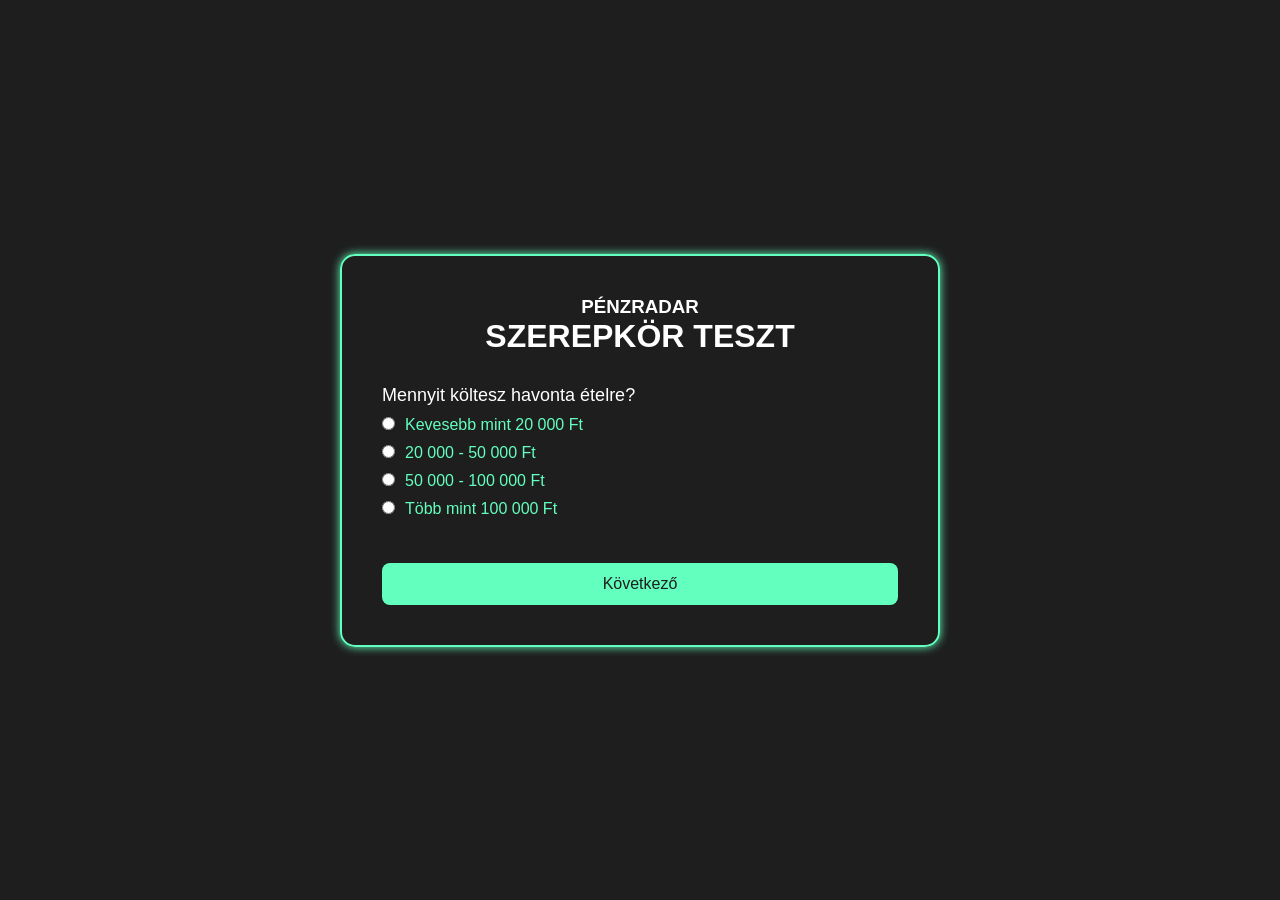
==== test/index.html @ c042f285 "PénzRadar 2.2.4 (2025. 03. 19.) FTP-ből leszedett fájlok, módosítások" ====
<!DOCTYPE html>
<html lang="hu">
<head>
    <meta charset="UTF-8">
    <meta name="viewport" content="width=device-width, initial-scale=1.0">
    <title>Szerepkör Teszt</title>
    <link rel="stylesheet" href="style.css">
</head>
<body>
    <div class="kontener">
        <h3>PénzRadar</h3>
        <h1>Szerepkör Teszt</h1>
        <div id="kerdesek">
            <div class="kerdes aktiv">
                <label>Mennyit költesz havonta ételre?</label>
                <div class="valasz"><input type="radio" name="etel" value="0"><span>Kevesebb mint 20 000 Ft</span></div>
                <div class="valasz"><input type="radio" name="etel" value="1"><span>20 000 - 50 000 Ft</span></div>
                <div class="valasz"><input type="radio" name="etel" value="2"><span>50 000 - 100 000 Ft</span></div>
                <div class="valasz"><input type="radio" name="etel" value="3"><span>Több mint 100 000 Ft</span></div>
            </div>
            <div class="kerdes">
                <label>Mennyit költesz szórakozásra?</label>
                <div class="valasz"><input type="radio" name="szorakozas" value="0"><span>Kevesebb mint 10 000 Ft</span></div>
                <div class="valasz"><input type="radio" name="szorakozas" value="1"><span>10 000 - 30 000 Ft</span></div>
                <div class="valasz"><input type="radio" name="szorakozas" value="2"><span>30 000 - 60 000 Ft</span></div>
                <div class="valasz"><input type="radio" name="szorakozas" value="3"><span>Több mint 60 000 Ft</span></div>
            </div>
            <div class="kerdes">
                <label>Hány emberre költesz?</label>
                <div class="valasz"><input type="radio" name="emberek" value="0"><span>Csak magamra</span></div>
                <div class="valasz"><input type="radio" name="emberek" value="1"><span>1-2 ember</span></div>
                <div class="valasz"><input type="radio" name="emberek" value="2"><span>3-4 ember</span></div>
                <div class="valasz"><input type="radio" name="emberek" value="3"><span>5 vagy több</span></div>
            </div>
            <div class="kerdes">
                <label>Milyen gyakran vásárolsz új dolgokat?</label>
                <div class="valasz"><input type="radio" name="vasarlas" value="0"><span>Ritkán</span></div>
                <div class="valasz"><input type="radio" name="vasarlas" value="1"><span>Havonta egyszer</span></div>
                <div class="valasz"><input type="radio" name="vasarlas" value="2"><span>Hetente</span></div>
                <div class="valasz"><input type="radio" name="vasarlas" value="3"><span>Majdnem naponta</span></div>
            </div>
            <div class="kerdes">
                <label>Mennyit takarítasz meg havonta?</label>
                <div class="valasz"><input type="radio" name="takarekos" value="0"><span>Semmit</span></div>
                <div class="valasz"><input type="radio" name="takarekos" value="1"><span>Kevesebb mint 20 000 Ft</span></div>
                <div class="valasz"><input type="radio" name="takarekos" value="2"><span>20 000 - 50 000 Ft</span></div>
                <div class="valasz"><input type="radio" name="takarekos" value="3"><span>Több mint 50 000 Ft</span></div>
            </div>
            <div class="kerdes">
                <label>Mennyit költesz lakhatásra?</label>
                <div class="valasz"><input type="radio" name="lakhatas" value="0"><span>Kevesebb mint 50 000 Ft</span></div>
                <div class="valasz"><input type="radio" name="lakhatas" value="1"><span>50 000 - 100 000 Ft</span></div>
                <div class="valasz"><input type="radio" name="lakhatas" value="2"><span>100 000 - 200 000 Ft</span></div>
                <div class="valasz"><input type="radio" name="lakhatas" value="3"><span>Több mint 200 000 Ft</span></div>
            </div>
            <div class="kerdes">
                <label>Milyen gyakran utazol?</label>
                <div class="valasz"><input type="radio" name="utazas" value="0"><span>Évente egyszer vagy ritkábban</span></div>
                <div class="valasz"><input type="radio" name="utazas" value="1"><span>Évente 2-3 alkalommal</span></div>
                <div class="valasz"><input type="radio" name="utazas" value="2"><span>Negyedévente</span></div>
                <div class="valasz"><input type="radio" name="utazas" value="3"><span>Havonta vagy gyakrabban</span></div>
            </div>
            <div class="kerdes">
                <label>Mennyit költesz ruhákra?</label>
                <div class="valasz"><input type="radio" name="ruha" value="0"><span>Kevesebb mint 10 000 Ft</span></div>
                <div class="valasz"><input type="radio" name="ruha" value="1"><span>10 000 - 30 000 Ft</span></div>
                <div class="valasz"><input type="radio" name="ruha" value="2"><span>30 000 - 60 000 Ft</span></div>
                <div class="valasz"><input type="radio" name="ruha" value="3"><span>Több mint 60 000 Ft</span></div>
            </div>
            <div class="kerdes">
                <label>Van-e autód, és mennyit költesz rá?</label>
                <div class="valasz"><input type="radio" name="auto" value="0"><span>Nincs autóm</span></div>
                <div class="valasz"><input type="radio" name="auto" value="1"><span>Van, de keveset költök rá (20 000 Ft alatt)</span></div>
                <div class="valasz"><input type="radio" name="auto" value="2"><span>Van, közepesen költök rá (20-50 000 Ft)</span></div>
                <div class="valasz"><input type="radio" name="auto" value="3"><span>Van, sokat költök rá (50 000 Ft felett)</span></div>
            </div>
            <div class="kerdes">
                <label>Mennyit adsz ajándékokra évente?</label>
                <div class="valasz"><input type="radio" name="ajandek" value="0"><span>Kevesebb mint 10 000 Ft</span></div>
                <div class="valasz"><input type="radio" name="ajandek" value="1"><span>10 000 - 30 000 Ft</span></div>
                <div class="valasz"><input type="radio" name="ajandek" value="2"><span>30 000 - 70 000 Ft</span></div>
                <div class="valasz"><input type="radio" name="ajandek" value="3"><span>Több mint 70 000 Ft</span></div>
            </div>
        </div>
        <button id="kovetkezo" onclick="lepjTovabb()">Következő</button>
        <div id="eredmeny"></div>
    </div>

    <script src="script.js"></script>
</body>
</html>
---- test/style.css ----
* {
    margin: 0;
    padding: 0;
    box-sizing: border-box;
    font-family: Arial, sans-serif;
}

body {
    background-color: #1e1e1e;
    color: #63ffbe;
    display: flex;
    justify-content: center;
    align-items: center;
    min-height: 100vh;
    padding: 20px;
    overflow-x: hidden;
}

.kontener {
    background-color: rgba(30, 30, 30, 0.9);
    padding: 40px;
    border-radius: 15px;
    max-width: 600px;
    width: 100%;
    border: 2px solid #63ffbe;
    box-shadow: #63ffbe 0px 0px 10px;
    animation: fadeIn 1s ease-in;
}

@keyframes fadeIn {
    from { opacity: 0; transform: translateY(-20px); }
    to { opacity: 1; transform: translateY(0); }
}

h1 {
    text-align: center;
    margin-bottom: 30px;
    color: #ffffff;
    text-transform: uppercase;
    animation: colorPulse 2s infinite;
}

h3 {
    text-align: center;
    color: #ffffff;
    text-transform: uppercase;
    animation: colorPulse 2s infinite;
}

@keyframes colorPulse {
    0% { color: #ffffff; }
    50% { color: #63ffbe; }
    100% { color: #ffffff; }
}

.kerdes {
    margin-bottom: 25px;
    animation: slideIn 0.5s ease-in;
    display: none;
}

.aktiv {
    display: block;
}

@keyframes slideIn {
    from { opacity: 0; transform: translateX(-20px); }
    to { opacity: 1; transform: translateX(0); }
}

label {
    display: block;
    margin-bottom: 10px;
    font-size: 18px;
    color: white;
}

.valasz {
    display: block;
    margin: 10px 0;
}

input[type="radio"] {
    margin-right: 10px;
}

input[type="radio"]:checked + span {
    color: #63ffbe;
}

button {
    width: 100%;
    padding: 12px;
    border: none;
    border-radius: 8px;
    background-color: #63ffbe;
    color: #1e1e1e;
    font-size: 16px;
    cursor: pointer;
    transition: transform 0.2s, background-color 0.3s;
    margin-top: 20px;
}

button:hover {
    background-color: #368d69;
    transform: scale(1.05);
}

#eredmeny {
    margin-top: 30px;
    text-align: center;
    font-size: 20px;
    color: #ffffff;
    display: none;
    animation: popIn 0.5s ease-in;
}

@keyframes popIn {
    from { transform: scale(0.8); opacity: 0; }
    to { transform: scale(1); opacity: 1; }
}

@media (max-width: 480px) {
    .kontener {
        padding: 20px;
    }

    h1 {
        font-size: 24px;
    }

    label {
        font-size: 16px;
    }

    button {
        font-size: 14px;
    }
}
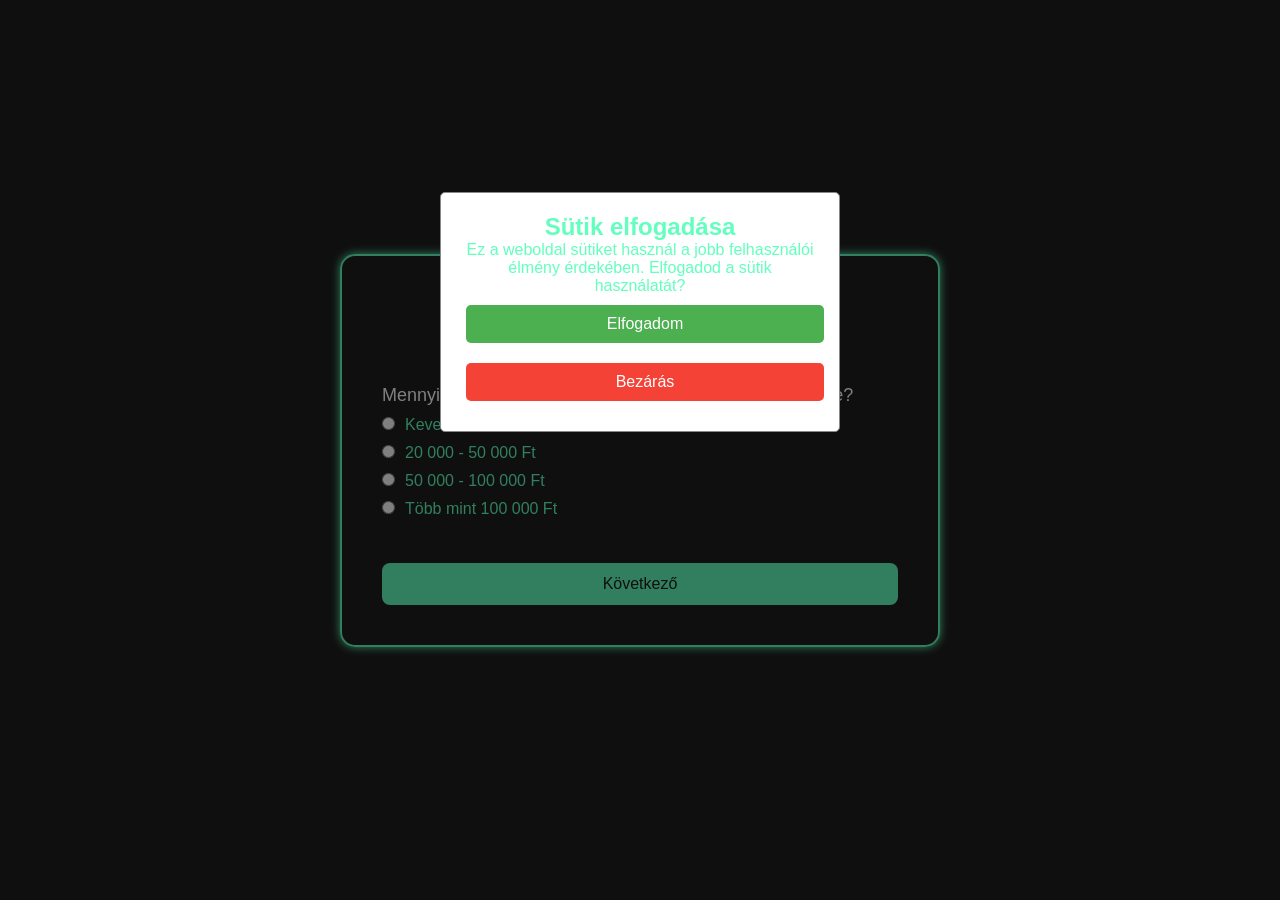
==== commit ffff1ae0: "PénzRadar 2.2.5 (2025. 03. 19.) Szerepkör felmérő oldal bővítése" ====
--- a/test/index.html
+++ b/test/index.html
@@ -3,83 +3,138 @@
 <head>
     <meta charset="UTF-8">
     <meta name="viewport" content="width=device-width, initial-scale=1.0">
-    <title>Szerepkör Teszt</title>
+    <title>Pénzügyi Felmérés</title>
     <link rel="stylesheet" href="style.css">
 </head>
 <body>
+    <!-- Sütik elfogadása felugró ablak -->
+        <div id="sutiModal" class="modal">
+            <div class="modal-tartalom">
+                <h2>Sütik elfogadása</h2>
+                <p>Ez a weboldal sütiket használ a jobb felhasználói élmény érdekében. Elfogadod a sütik használatát?</p>
+                <button id="sutiElfogad">Elfogadom</button>
+                <button id="sutiBezár">Bezárás</button>
+            </div>
+        </div>
+
+        <!-- Másik oldal felajánlása felugró ablak -->
+        <div id="oldalModal" class="modal">
+            <div class="modal-tartalom">
+                <h2>Érdekel egy másik ajánlat?</h2>
+                <p>Látogass el partneroldalunkra további pénzügyi tippekért!</p>
+                <button id="oldalMegnyit">Megnyitom</button>
+                <button id="oldalBezár">Bezárás</button>
+            </div>
+        </div>
+
     <div class="kontener">
         <h3>PénzRadar</h3>
-        <h1>Szerepkör Teszt</h1>
+        <h1>Pénzügyi Felmérés</h1>
         <div id="kerdesek">
             <div class="kerdes aktiv">
-                <label>Mennyit költesz havonta ételre?</label>
+                <label>Mennyit költesz havonta ételre és alapvető élelmiszerekre?</label>
                 <div class="valasz"><input type="radio" name="etel" value="0"><span>Kevesebb mint 20 000 Ft</span></div>
                 <div class="valasz"><input type="radio" name="etel" value="1"><span>20 000 - 50 000 Ft</span></div>
                 <div class="valasz"><input type="radio" name="etel" value="2"><span>50 000 - 100 000 Ft</span></div>
                 <div class="valasz"><input type="radio" name="etel" value="3"><span>Több mint 100 000 Ft</span></div>
             </div>
             <div class="kerdes">
-                <label>Mennyit költesz szórakozásra?</label>
+                <label>Mennyit költesz havonta szórakozásra (pl. mozi, étterem, hobbi)?</label>
                 <div class="valasz"><input type="radio" name="szorakozas" value="0"><span>Kevesebb mint 10 000 Ft</span></div>
                 <div class="valasz"><input type="radio" name="szorakozas" value="1"><span>10 000 - 30 000 Ft</span></div>
                 <div class="valasz"><input type="radio" name="szorakozas" value="2"><span>30 000 - 60 000 Ft</span></div>
                 <div class="valasz"><input type="radio" name="szorakozas" value="3"><span>Több mint 60 000 Ft</span></div>
             </div>
             <div class="kerdes">
-                <label>Hány emberre költesz?</label>
-                <div class="valasz"><input type="radio" name="emberek" value="0"><span>Csak magamra</span></div>
+                <label>Hány ember megélhetéséről gondoskodsz (beleértve magadat is)?</label>
+                <div class="valasz"><input type="radio" name="emberek" value="0"><span>Csak magamról</span></div>
                 <div class="valasz"><input type="radio" name="emberek" value="1"><span>1-2 ember</span></div>
                 <div class="valasz"><input type="radio" name="emberek" value="2"><span>3-4 ember</span></div>
-                <div class="valasz"><input type="radio" name="emberek" value="3"><span>5 vagy több</span></div>
+                <div class="valasz"><input type="radio" name="emberek" value="3"><span>5 vagy több ember</span></div>
             </div>
             <div class="kerdes">
-                <label>Milyen gyakran vásárolsz új dolgokat?</label>
-                <div class="valasz"><input type="radio" name="vasarlas" value="0"><span>Ritkán</span></div>
+                <label>Milyen gyakran vásárolsz új, nem alapvető dolgokat (pl. elektronika, bútor)?</label>
+                <div class="valasz"><input type="radio" name="vasarlas" value="0"><span>Ritkán vagy soha</span></div>
                 <div class="valasz"><input type="radio" name="vasarlas" value="1"><span>Havonta egyszer</span></div>
                 <div class="valasz"><input type="radio" name="vasarlas" value="2"><span>Hetente</span></div>
                 <div class="valasz"><input type="radio" name="vasarlas" value="3"><span>Majdnem naponta</span></div>
             </div>
             <div class="kerdes">
-                <label>Mennyit takarítasz meg havonta?</label>
+                <label>Mennyit tudsz havonta megtakarítani?</label>
                 <div class="valasz"><input type="radio" name="takarekos" value="0"><span>Semmit</span></div>
                 <div class="valasz"><input type="radio" name="takarekos" value="1"><span>Kevesebb mint 20 000 Ft</span></div>
                 <div class="valasz"><input type="radio" name="takarekos" value="2"><span>20 000 - 50 000 Ft</span></div>
                 <div class="valasz"><input type="radio" name="takarekos" value="3"><span>Több mint 50 000 Ft</span></div>
             </div>
             <div class="kerdes">
-                <label>Mennyit költesz lakhatásra?</label>
-                <div class="valasz"><input type="radio" name="lakhatas" value="0"><span>Kevesebb mint 50 000 Ft</span></div>
-                <div class="valasz"><input type="radio" name="lakhatas" value="1"><span>50 000 - 100 000 Ft</span></div>
-                <div class="valasz"><input type="radio" name="lakhatas" value="2"><span>100 000 - 200 000 Ft</span></div>
-                <div class="valasz"><input type="radio" name="lakhatas" value="3"><span>Több mint 200 000 Ft</span></div>
+                <label>Mennyit költesz lakhatásra (bérleti díj, rezsi, vagy hitel)?</label>
+                <div class="valasz"><input type="radio" name="lakhatas" value="0"><span>0 Ft (pl. szüleimmel élek)</span></div>
+                <div class="valasz"><input type="radio" name="lakhatas" value="1"><span>Kevesebb mint 50 000 Ft</span></div>
+                <div class="valasz"><input type="radio" name="lakhatas" value="2"><span>50 000 - 150 000 Ft</span></div>
+                <div class="valasz"><input type="radio" name="lakhatas" value="3"><span>Több mint 150 000 Ft</span></div>
             </div>
             <div class="kerdes">
-                <label>Milyen gyakran utazol?</label>
+                <label>Milyen gyakran utazol belföldön vagy külföldön?</label>
                 <div class="valasz"><input type="radio" name="utazas" value="0"><span>Évente egyszer vagy ritkábban</span></div>
                 <div class="valasz"><input type="radio" name="utazas" value="1"><span>Évente 2-3 alkalommal</span></div>
                 <div class="valasz"><input type="radio" name="utazas" value="2"><span>Negyedévente</span></div>
                 <div class="valasz"><input type="radio" name="utazas" value="3"><span>Havonta vagy gyakrabban</span></div>
             </div>
             <div class="kerdes">
-                <label>Mennyit költesz ruhákra?</label>
+                <label>Mennyit költesz ruházatra havonta?</label>
                 <div class="valasz"><input type="radio" name="ruha" value="0"><span>Kevesebb mint 10 000 Ft</span></div>
                 <div class="valasz"><input type="radio" name="ruha" value="1"><span>10 000 - 30 000 Ft</span></div>
                 <div class="valasz"><input type="radio" name="ruha" value="2"><span>30 000 - 60 000 Ft</span></div>
                 <div class="valasz"><input type="radio" name="ruha" value="3"><span>Több mint 60 000 Ft</span></div>
             </div>
             <div class="kerdes">
-                <label>Van-e autód, és mennyit költesz rá?</label>
+                <label>Van autód, és mennyit költesz rá havonta (üzemanyag, szerviz, biztosítás)?</label>
                 <div class="valasz"><input type="radio" name="auto" value="0"><span>Nincs autóm</span></div>
-                <div class="valasz"><input type="radio" name="auto" value="1"><span>Van, de keveset költök rá (20 000 Ft alatt)</span></div>
-                <div class="valasz"><input type="radio" name="auto" value="2"><span>Van, közepesen költök rá (20-50 000 Ft)</span></div>
-                <div class="valasz"><input type="radio" name="auto" value="3"><span>Van, sokat költök rá (50 000 Ft felett)</span></div>
+                <div class="valasz"><input type="radio" name="auto" value="1"><span>Van, kevesebb mint 20 000 Ft</span></div>
+                <div class="valasz"><input type="radio" name="auto" value="2"><span>Van, 20 000 - 50 000 Ft</span></div>
+                <div class="valasz"><input type="radio" name="auto" value="3"><span>Van, több mint 50 000 Ft</span></div>
             </div>
             <div class="kerdes">
-                <label>Mennyit adsz ajándékokra évente?</label>
+                <label>Mennyit költesz ajándékokra évente?</label>
                 <div class="valasz"><input type="radio" name="ajandek" value="0"><span>Kevesebb mint 10 000 Ft</span></div>
                 <div class="valasz"><input type="radio" name="ajandek" value="1"><span>10 000 - 30 000 Ft</span></div>
                 <div class="valasz"><input type="radio" name="ajandek" value="2"><span>30 000 - 70 000 Ft</span></div>
                 <div class="valasz"><input type="radio" name="ajandek" value="3"><span>Több mint 70 000 Ft</span></div>
+            </div>
+            <div class="kerdes">
+                <label>Milyen lakásban élsz?</label>
+                <div class="valasz"><input type="radio" name="lakas_tipus" value="0"><span>Szüleim háza</span></div>
+                <div class="valasz"><input type="radio" name="lakas_tipus" value="1"><span>Bérelt lakás vagy szoba</span></div>
+                <div class="valasz"><input type="radio" name="lakas_tipus" value="2"><span>Saját lakás hitel nélkül</span></div>
+                <div class="valasz"><input type="radio" name="lakas_tipus" value="3"><span>Saját lakás hitellel</span></div>
+            </div>
+            <div class="kerdes">
+                <label>Mennyit költesz közlekedésre (ha nincs autód, pl. bérlet, taxi)?</label>
+                <div class="valasz"><input type="radio" name="kozlekedes" value="0"><span>Kevesebb mint 5 000 Ft</span></div>
+                <div class="valasz"><input type="radio" name="kozlekedes" value="1"><span>5 000 - 15 000 Ft</span></div>
+                <div class="valasz"><input type="radio" name="kozlekedes" value="2"><span>15 000 - 30 000 Ft</span></div>
+                <div class="valasz"><input type="radio" name="kozlekedes" value="3"><span>Több mint 30 000 Ft</span></div>
+            </div>
+            <div class="kerdes">
+                <label>Van-e hiteled (kivéve lakáshitelt)?</label>
+                <div class="valasz"><input type="radio" name="hitel" value="0"><span>Nincs hitelem</span></div>
+                <div class="valasz"><input type="radio" name="hitel" value="1"><span>Van, havi törlesztés 20 000 Ft alatt</span></div>
+                <div class="valasz"><input type="radio" name="hitel" value="2"><span>Van, havi törlesztés 20 000 - 50 000 Ft</span></div>
+                <div class="valasz"><input type="radio" name="hitel" value="3"><span>Van, havi törlesztés 50 000 Ft felett</span></div>
+            </div>
+            <div class="kerdes">
+                <label>Mennyit költesz egészségügyre (pl. gyógyszer, orvos)?</label>
+                <div class="valasz"><input type="radio" name="egeszsegugy" value="0"><span>Kevesebb mint 5 000 Ft</span></div>
+                <div class="valasz"><input type="radio" name="egeszsegugy" value="1"><span>5 000 - 15 000 Ft</span></div>
+                <div class="valasz"><input type="radio" name="egeszsegugy" value="2"><span>15 000 - 30 000 Ft</span></div>
+                <div class="valasz"><input type="radio" name="egeszsegugy" value="3"><span>Több mint 30 000 Ft</span></div>
+            </div>
+            <div class="kerdes">
+                <label>Mennyit költesz oktatásra vagy önképzésre évente?</label>
+                <div class="valasz"><input type="radio" name="oktatas" value="0"><span>Semmit</span></div>
+                <div class="valasz"><input type="radio" name="oktatas" value="1"><span>Kevesebb mint 20 000 Ft</span></div>
+                <div class="valasz"><input type="radio" name="oktatas" value="2"><span>20 000 - 50 000 Ft</span></div>
+                <div class="valasz"><input type="radio" name="oktatas" value="3"><span>Több mint 50 000 Ft</span></div>
             </div>
         </div>
         <button id="kovetkezo" onclick="lepjTovabb()">Következő</button>
--- a/test/style.css
+++ b/test/style.css
@@ -136,4 +136,48 @@
     button {
         font-size: 14px;
     }
+}
+
+.modal {
+    display: none;
+    position: fixed;
+    z-index: 1000;
+    left: 0;
+    top: 0;
+    width: 100%;
+    height: 100%;
+    background-color: rgba(0,0,0,0.5);
+}
+
+.modal-tartalom {
+    background-color: white;
+    margin: 15% auto;
+    padding: 20px;
+    border: 1px solid #888;
+    width: 80%;
+    max-width: 400px;
+    text-align: center;
+    border-radius: 5px;
+}
+
+.modal-tartalom h2 {
+    margin-top: 0;
+}
+
+.modal-tartalom button {
+    padding: 10px 20px;
+    margin: 10px 5px;
+    cursor: pointer;
+    border: none;
+    border-radius: 5px;
+}
+
+#sutiElfogad, #oldalMegnyit {
+    background-color: #4CAF50;
+    color: white;
+}
+
+#sutiBezár, #oldalBezár {
+    background-color: #f44336;
+    color: white;
 }
